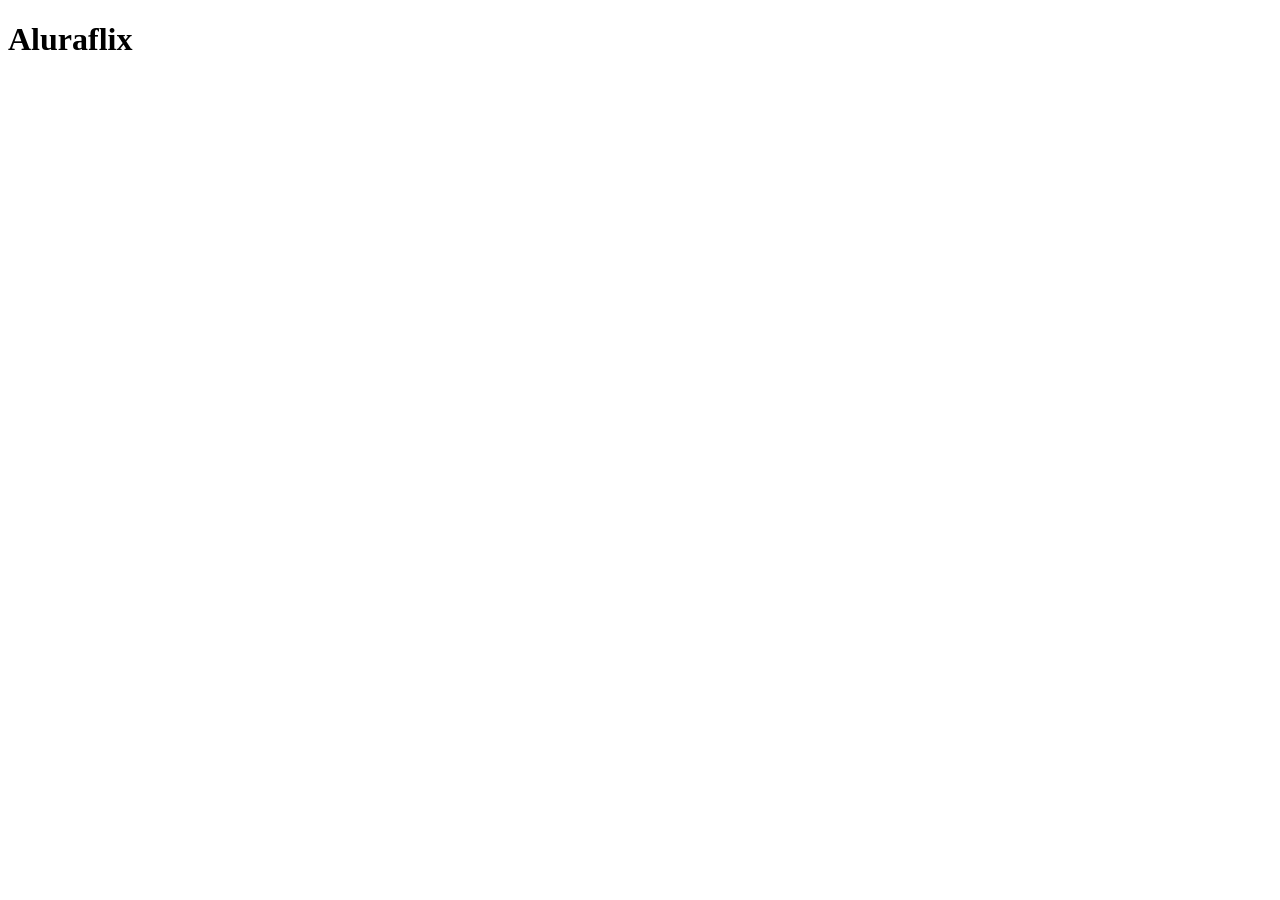
==== Index.html @ 91ec5a30 "Meu Primeiro Trabalho" ====
<!DOCTYPE html>
<html lang="pt-br">
<head>
    <meta charset="UTF-8">
    <meta name="viewport" content="width=device-width, initial-scale=1.0">
    <title>Aluraflix</title>
</head>
<body>
    <h1> Aluraflix</h1>
</body>
</html>
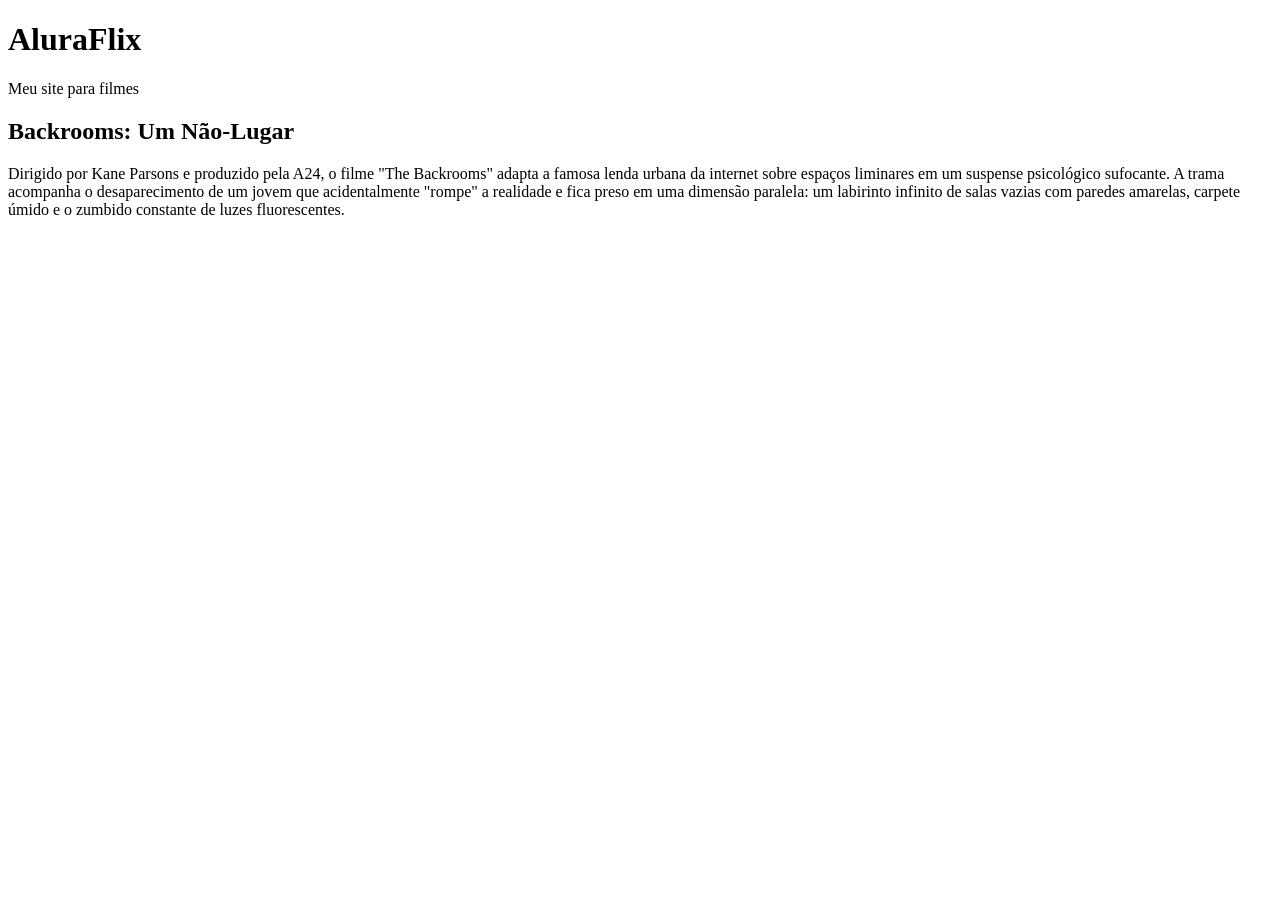
==== commit c736363b: "Update Index.html estou fazendo um site de filmes" ====
--- a/Index.html
+++ b/Index.html
@@ -3,9 +3,17 @@
 <head>
     <meta charset="UTF-8">
     <meta name="viewport" content="width=device-width, initial-scale=1.0">
-    <title>Aluraflix</title>
+    <title>AluraFlix</title>
+    <link rel="stylesheet" href="style.css">
 </head>
 <body>
-    <h1> Aluraflix</h1>
+    <header>
+        <h1>AluraFlix</h1>
+        <p>Meu site para filmes</p>
+    </header>
+    <main>
+        <h2>Backrooms: Um Não-Lugar</h2>
+        <p>Dirigido por Kane Parsons e produzido pela A24, o filme "The Backrooms" adapta a famosa lenda urbana da internet sobre espaços liminares em um suspense psicológico sufocante. A trama acompanha o desaparecimento de um jovem que acidentalmente "rompe" a realidade e fica preso em uma dimensão paralela: um labirinto infinito de salas vazias com paredes amarelas, carpete úmido e o zumbido constante de luzes fluorescentes.</p>
+    </main>
 </body>
-</html>+</html>
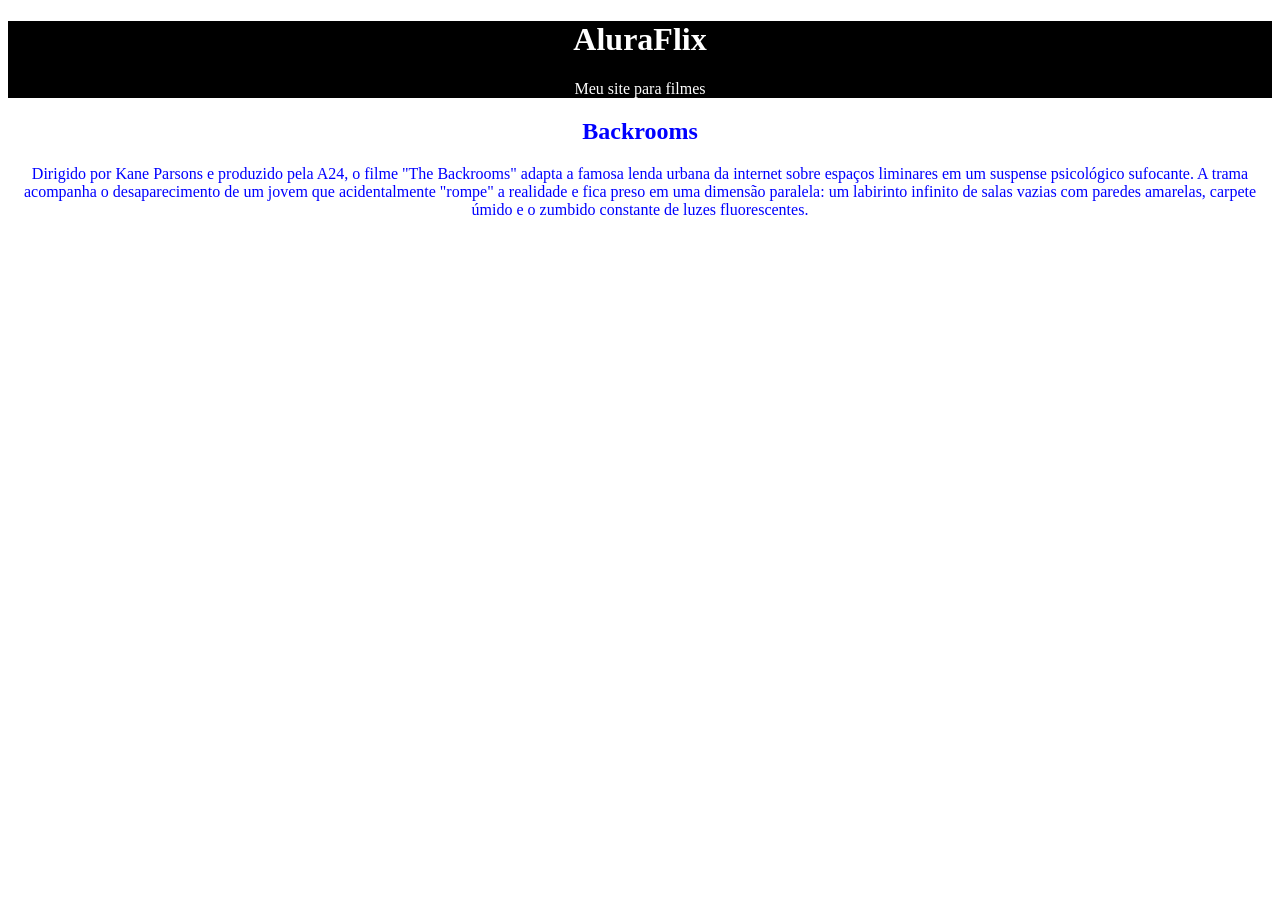
==== commit 9c072417: "atualizaçao" ====
--- a/Index.html
+++ b/Index.html
@@ -12,7 +12,7 @@
         <p>Meu site para filmes</p>
     </header>
     <main>
-        <h2>Backrooms: Um Não-Lugar</h2>
+        <h2>Backrooms</h2>
         <p>Dirigido por Kane Parsons e produzido pela A24, o filme "The Backrooms" adapta a famosa lenda urbana da internet sobre espaços liminares em um suspense psicológico sufocante. A trama acompanha o desaparecimento de um jovem que acidentalmente "rompe" a realidade e fica preso em uma dimensão paralela: um labirinto infinito de salas vazias com paredes amarelas, carpete úmido e o zumbido constante de luzes fluorescentes.</p>
     </main>
 </body>
--- a/style.css
+++ b/style.css
@@ -0,0 +1,19 @@
+header{
+    background-color: black;
+    color: white;
+    text-align: center;
+}
+main{
+    background-color: white;
+    color: blue;
+    text-align: center;
+}
+
+.conteiner-card{
+    display: flex;
+}
+
+img{
+    width: 150px;
+    height: 100px;
+}
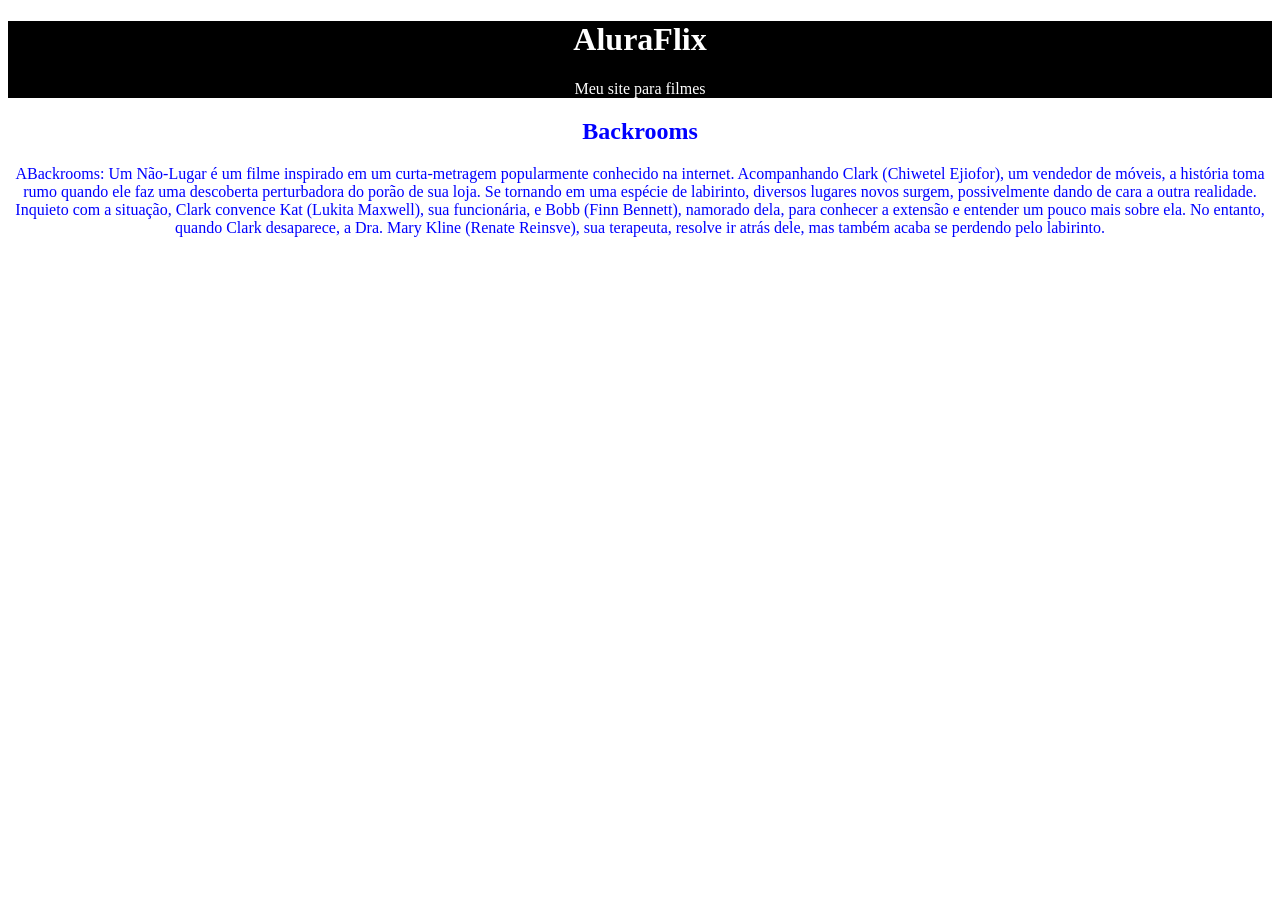
==== commit 2cac99db: "tutualiza" ====
--- a/Index.html
+++ b/Index.html
@@ -1,11 +1,13 @@
 <!DOCTYPE html>
 <html lang="pt-br">
+
 <head>
     <meta charset="UTF-8">
     <meta name="viewport" content="width=device-width, initial-scale=1.0">
     <title>AluraFlix</title>
     <link rel="stylesheet" href="style.css">
 </head>
+
 <body>
     <header>
         <h1>AluraFlix</h1>
@@ -13,7 +15,6 @@
     </header>
     <main>
         <h2>Backrooms</h2>
-        <p>Dirigido por Kane Parsons e produzido pela A24, o filme "The Backrooms" adapta a famosa lenda urbana da internet sobre espaços liminares em um suspense psicológico sufocante. A trama acompanha o desaparecimento de um jovem que acidentalmente "rompe" a realidade e fica preso em uma dimensão paralela: um labirinto infinito de salas vazias com paredes amarelas, carpete úmido e o zumbido constante de luzes fluorescentes.</p>
+        <p>ABackrooms: Um Não-Lugar é um filme inspirado em um curta-metragem popularmente conhecido na internet. Acompanhando Clark (Chiwetel Ejiofor), um vendedor de móveis, a história toma rumo quando ele faz uma descoberta perturbadora do porão de sua loja. Se tornando em uma espécie de labirinto, diversos lugares novos surgem, possivelmente dando de cara a outra realidade. Inquieto com a situação, Clark convence Kat (Lukita Maxwell), sua funcionária, e Bobb (Finn Bennett), namorado dela, para conhecer a extensão e entender um pouco mais sobre ela. No entanto, quando Clark desaparece, a Dra. Mary Kline (Renate Reinsve), sua terapeuta, resolve ir atrás dele, mas também acaba se perdendo pelo labirinto.</p>
     </main>
-</body>
-</html>
+</body>
